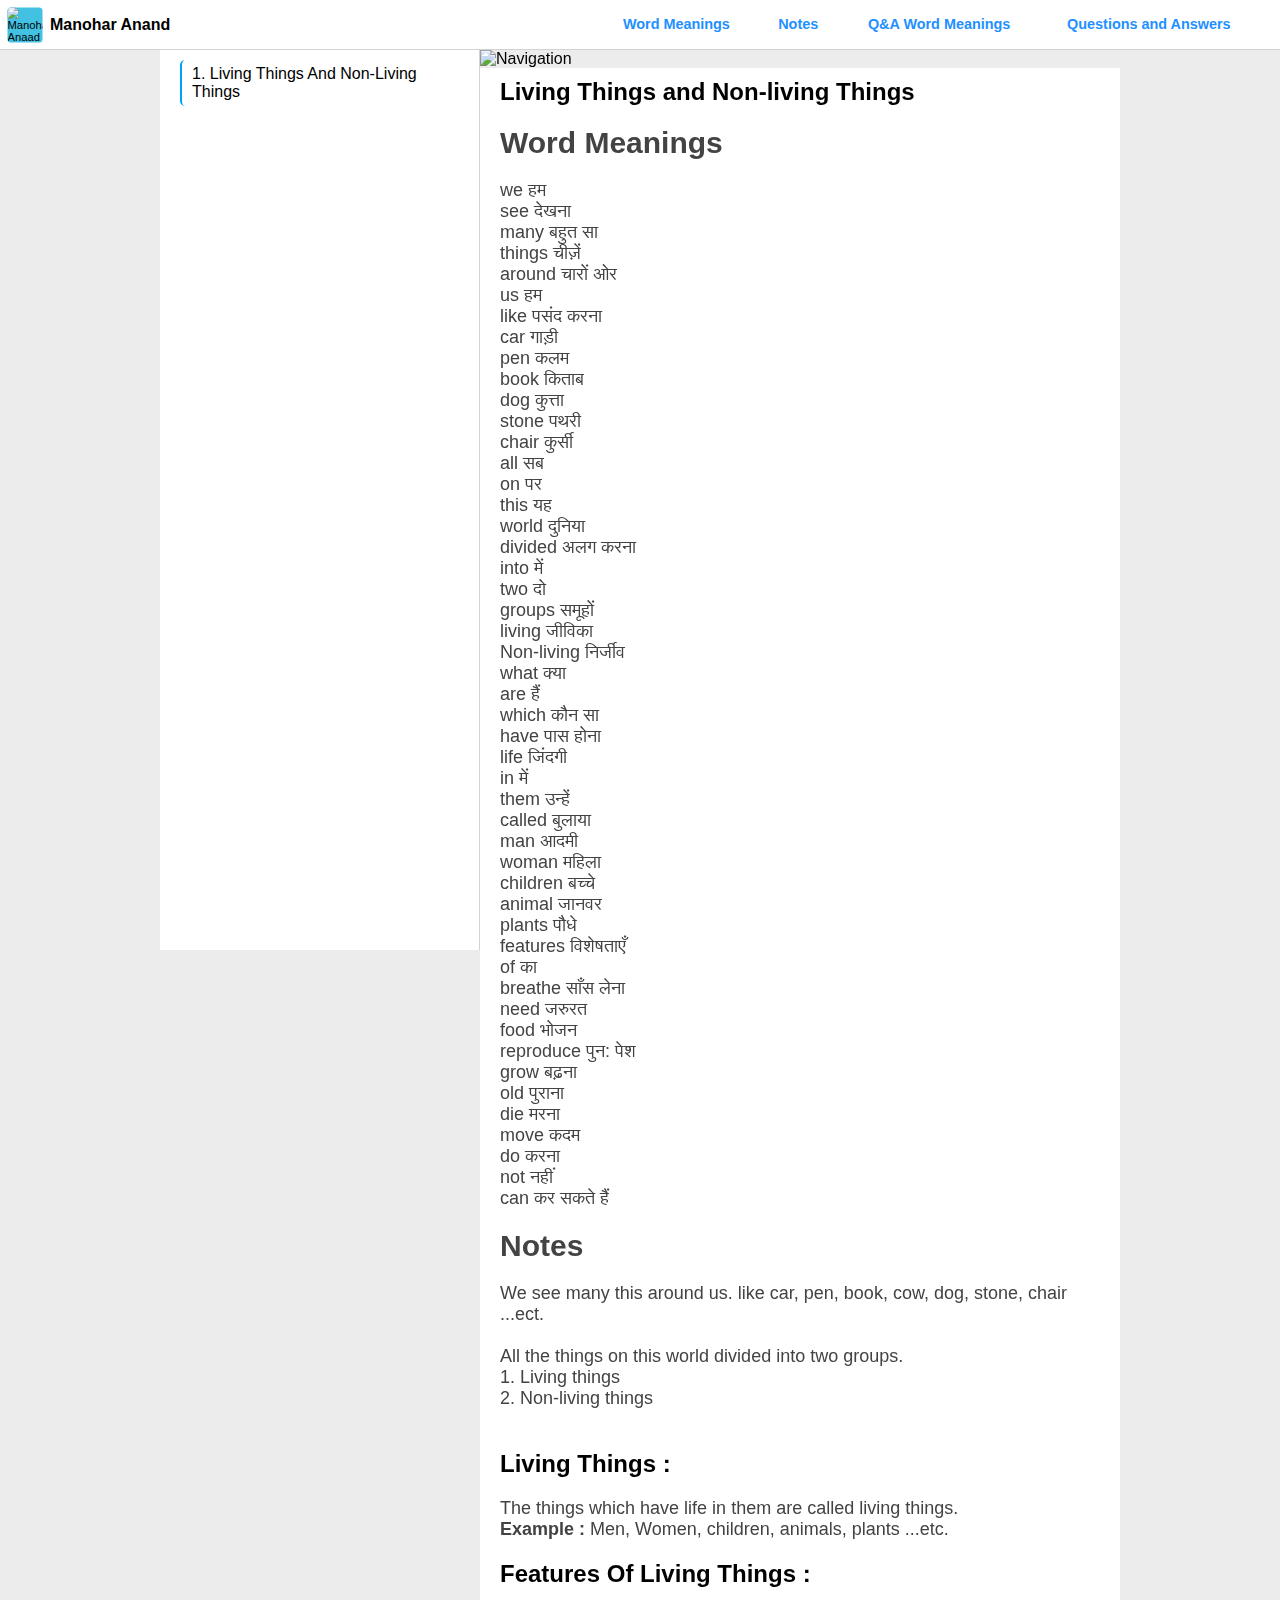
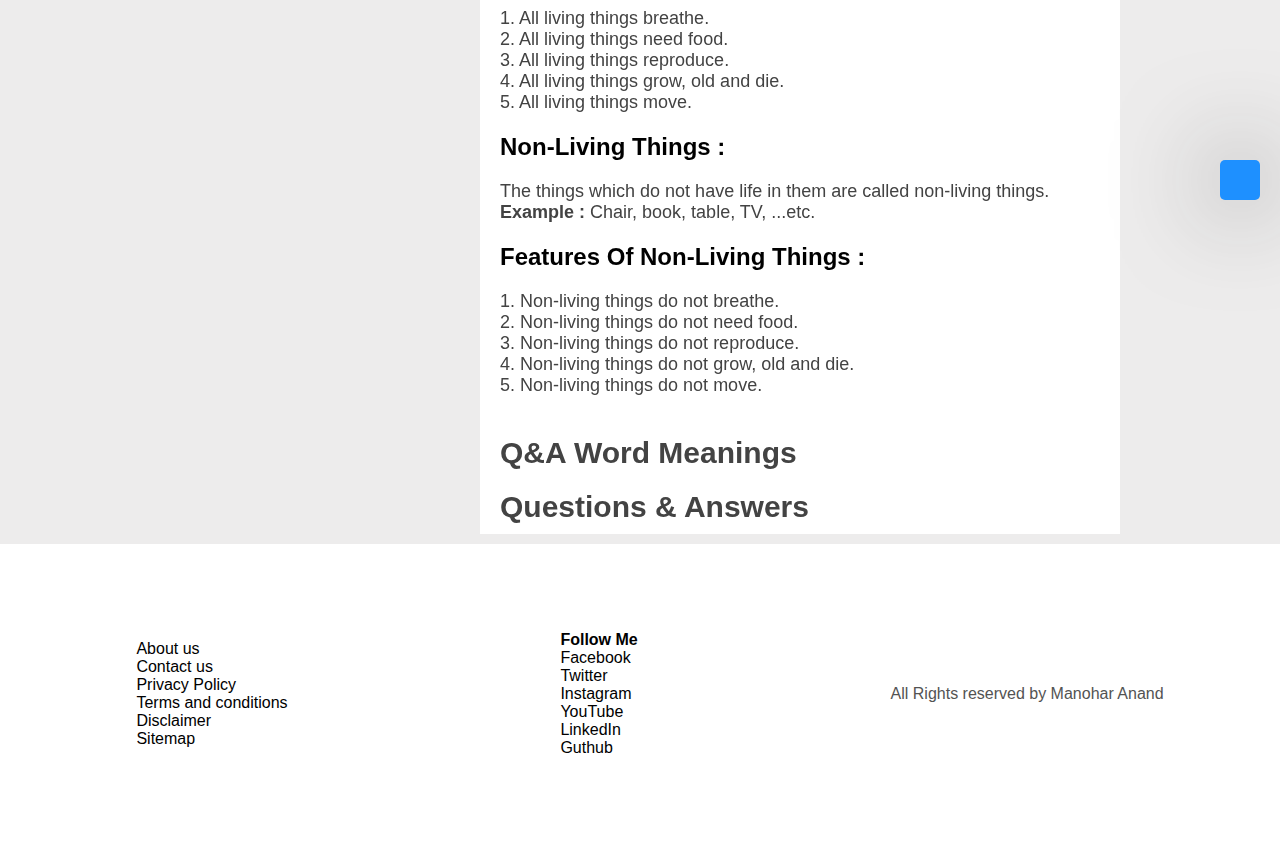
==== index.html @ f0c80740 "chagned" ====
<!DOCTYPE html>

<head>
	<meta http-equiv="content-type" content="text/html; charset=utf-8" />
	<meta name="viewport" content="width=device-width, initial-scale=1.0, maximum-scale=1.0, user-scalable=0">
	<title>Science Class 2 Chapter 1 : Living Things and Non-living Things</title>

	<meta name="description" content="Simple explanation about web development and some FAQ. let's go" />

	<script src="https://kit.fontawesome.com/9e0ab445c3.js" crossorigin="anonymous"></script>

	<link rel="stylesheet" href="style.css" type="text/css" />

	<!--code highlighter links-->
	<link rel="stylesheet"
		href="//cdn.jsdelivr.net/gh/highlightjs/cdn-release@10.3.1/build/styles/monokai-sublime.min.css">
	<script src="//cdn.jsdelivr.net/gh/highlightjs/cdn-release@10.3.1/build/highlight.min.js"></script>
	<script>
		hljs.initHighlightingOnLoad();
	</script>
	<!-- Global site tag (gtag.js) - Google Analytics -->
	<script async src="https://www.googletagmanager.com/gtag/js?id=G-SRT0FM6SCD"></script>
	<script>
		window.dataLayer = window.dataLayer || [];
		function gtag() {
			dataLayer.push(arguments);
		}
		gtag('js', new Date());

		gtag('config', 'G-SRT0FM6SCD');
	</script>
	<script async src="https://pagead2.googlesyndication.com/pagead/js/adsbygoogle.js?client=ca-pub-4365651039511906"
		crossorigin="anonymous"></script>
</head>

<body>
	<!--navigation bar top-->
	<nav>
		<a href="index.html" class="navLeft">
			<img src="https://yt3.ggpht.com/1Av9q7MSLCCbRU8hAi0lqhkJdUlQsryVd6b_KlIwroiqUYM2zR-LVbxrkYKjDzYWbnB8bd76kw=s176-c-k-c0x00ffffff-no-rj" alt="Manohar Anaad" />
            <b>Manohar Anand</b>
		</a>
		<div class="navRight">
			<a href="https://www.youtube.com/channel/UCQ3Un3z8P43iYTgpbzCN4uQ"><i class="fab fa-youtube"></i></a>
		</div>
	</nav>
    <!-- more navigation + nvaigation opener for mobile view -->
            <div id="navMore">
                <div id="navOpener" onclick="OpenNav()"><i class="fas fa-bars"></i></div>
                <div id="navSlider">
                    <a href="#WordMeaning">Word Meanings</a>
                    <a href="#Notes">Notes</a>
                    <a href="contact.html">Q&A Word Meanings</a>
                    <a href="faq.html">Questions and Answers</a>
                </div>
            </div>
			<!-- subtopics access -->
			<div id="subTopics">
				<ul id="topics">
				</ul>
			</div>
	<div id="container" onclick="CloseNav()">
        <!-- All topics index page -->
        <div id="index_page">
			<ul id="topics">
				<li><a href="index.html">1. Living Things and Non-living Things</a></li>
			</ul>
        </div>
		<div id="page1">
			<!--👇👇👇👇👇👇👇👇👇👇👇👇👇-->
			<!--post image -->
			<div class="post_Img_Con">
				<img src="https://science.olympiadsuccess.com/assets/images/science_square/science_topic_34.jpg" alt="Navigation" />
			</div>
			<!--Main Post-->
			<div class="postContainer">
				<h1 id="postTitle">Living Things and Non-living Things</h1>

				<p id="WordMeaning" style="font-size: 30px;">
					<b>Word Meanings</b>
				</p>
				<p>
					we	हम <br>
					see	देखना <br>
					many	बहुत सा <br>
					things	चीज़ें <br>
					around	चारों ओर <br>
					us	हम <br>
					like	पसंद करना <br>
					car	गाड़ी <br>
					pen	कलम <br>
					book	किताब <br>
					dog	कुत्ता <br>
					stone	पथरी <br>
					chair	कुर्सी <br>
					all	सब <br>
					on	पर <br>
					this	यह <br>
					world	दुनिया <br>
					divided	अलग करना <br>
					into	में <br>
					two	दो <br>
					groups	समूहों <br>
					living	जीविका <br>
					Non-living	निर्जीव <br>
					what	क्या <br>
					are	हैं <br>
					which	कौन सा <br>
					have	पास होना <br>
					life	जिंदगी <br>
					in	में <br>
					them	उन्हें <br>
					called	बुलाया <br>
					man	आदमी <br>
					woman	महिला <br>
					children	बच्चे <br>
					animal	जानवर <br>
					plants	पौधे <br>
					features	विशेषताएँ <br>
					of	का <br>
					breathe	साँस लेना <br>
					need	जरुरत <br>
					food	भोजन <br>
					reproduce	पुन: पेश <br>
					grow	बढ़ना <br>
					old	पुराना <br>
					die	मरना <br>
					move	कदम <br>
					do	करना <br>
					not	नहीं <br>
					can	कर सकते हैं <br>
				</p>
				<p id="Notes" style="font-size: 30px;">
					<b>Notes</b>
				</p>
				<p>
					We see many this around us. like car, pen, book, cow, dog, stone, chair ...ect. <br><br>
					All the things on this world divided into two groups. <br>
					1. Living things <br>
					2. Non-living things <br><br>
					<h2>Living Things :</h2> <p>The things which have life in them are called living things. <br>
					<b>Example : </b>Men, Women, children, animals, plants ...etc.</p>
					<h2>Features of Living Things :</h2>
					<p>
					1. All living things breathe. <br>
					2. All living things need food. <br>
					3. All living things reproduce. <br>
					4. All living things grow, old and die. <br>
					5. All living things move.
					</p>
					<h2>Non-Living Things :</h2><p>The things which do not have life in them are called non-living things. <br>
					<b>Example : </b>Chair, book, table, TV, ...etc.</p>
					<h2>Features of Non-Living Things :</h2><p>
					1. Non-living things do not breathe. <br>
					2. Non-living things do not need food. <br>
					3. Non-living things do not reproduce. <br>	
					4. Non-living things do not grow, old and die. <br>
					5. Non-living things do not move.
</p>
				</p>
				<p id="Q&A_Word_Meaning" style="font-size: 30px;">
					<b>Q&A Word Meanings</b>
				</p>
				<p id="Questions_Ans" style="font-size: 30px;">
					<b>Questions & Answers</b>
				</p>

			</div>
			<!--👆👆👆👆👆👆👆👆👆👆👆-->
		</div>
	</div>
	<!--oepn subtopic page-->
	<div id="SubTopicOpener" onclick="sub_Topic_Opener()">
		<i class="fas fa-list"></i>
	</div>
		<!--top scrolling-->
	<div id="gotoTop" onclick="GoTop()">
		<i class="fas fa-chevron-up"></i>
	</div>
	<!--footer-->
	<footer>
		<ul>
			<li><a href="AboutUs.html">About us</a></li>
			<li><a href="ContactUs.html">Contact us</a></li>
			<li><a href="privacyPrivacy.html">Privacy Policy</a></li>
			<li><a href="TermsAndConditions.html">Terms and conditions</a></li>
			<li><a href="Disclaimer.html">Disclaimer</a></li>
			<li><a href="Sitemap.xml">Sitemap</a></li>
		</ul>
		<ul>
			<b>Follow Me</b>
			<li><a href="https://www.facebook.com/manohar.anamd"><i class="fab fa-facebook"></i> Facebook</a></li>
			<li><a href="#"><i class="fab fa-twitter"></i> Twitter</a></li>
			<li><a href="#"><i class="fab fa-instagram"></i> Instagram</a></li>
			<li><a href="https://youtube.com/channel/UC7MDn7ukjwk8ZScoBpkR-Dg"><i class="fab fa-youtube"></i>
					YouTube</a></li>
			<li><a href="https://www.linkedin.com/in/manohar-anand-4177701b6"><i class="fab fa-linkedin"></i>
					LinkedIn</a></li>
			<li><a href="https://github.com/charmingprogrammer"><i class="fab fa-github"></i> Guthub</a></li>
		</ul>
		<p>
			All Rights reserved by Manohar Anand
		</p>

	</footer>

	<script type="text/javascript" charset="utf-8">

		//script for quick access

		const container = document.querySelector('.postContainer');

		const h2 = container.getElementsByTagName('h2');

		console.log(h2);

		for (var i = 0; i < h2.length; i++) {
			h2[i].id = h2[i].innerHTML
			document.getElementById('topics').insertAdjacentHTML('afterbegin', `<li><a href="#${h2[i].innerHTML}">${h2[i].innerHTML}</a></li>`)
			console.log(h2[i].id = h2[i].innerHTML);

		}

		const gotoTop = document.getElementById('gotoTop');
		const SubTopicOpener = document.getElementById('SubTopicOpener');

		function GoTop() {
			window.scrollTo(0, 0);
		}

		//hide and show qr code btn using onscroll event
		var prevScrollpos = window.pageYOffset; window.onscroll = function () {
			var currentScrollPos = window.pageYOffset; if (prevScrollpos < currentScrollPos) {
				document.getElementById("gotoTop").style.bottom = "-100%";
				SubTopicOpener.style.right = "-100%";
			} else {
				document.getElementById("gotoTop").style.bottom = "10px";
				SubTopicOpener.style.right = "20px";
			} prevScrollpos = currentScrollPos;
		}




	</script>
    <script src="script.js"></script>
</body>
---- style.css ----
* {
  padding: 0;
  margin: 0;
  box-sizing: border-box;
  font-family: -apple-system, BlinkMacSystemFont, "Segoe UI", Roboto, Oxygen,
    Ubuntu, Cantarell, "Open Sans", "Helvetica Neue", sans-serif;
  scroll-behavior: smooth;
}

body {
  background: #edecec;
}

#topics {
  display: flex;
  justify-content: flex-start;
  align-items: flex-start;
  flex-wrap: wrap;
  flex-direction: column-reverse;
}
#topics li {
  list-style-type: none;
  padding: 10px 20px;
  display: flex;
}
#topics li a {
  text-transform: capitalize;
  background: none;
  color: black;
  border-left: 2px solid #00a0ff;
  border-radius: 5px;
  padding: 5px 10px;
}
#topics li a:hover {
  background: #00a0ff78;
  cursor: pointer;
}
a {
  text-decoration: none;
  color: black;
  cursor: default;
}
nav {
  height: 50px;
  width: 100%;
  background: white;
  display: flex;
  justify-content: space-between;
  align-items: center;
  z-index: 12;
  position: sticky;
  top: 0;
  border-bottom: 1px solid lightgray;
}
.navLeft {
  height: 100%;
  width: 50%;
  display: flex;
  justify-content: flex-start;
  align-items: center;
}
.navLeft img {
  height: 50px;
  width: 50px;
  background: #42c1e3;
  transform: scale(0.7);
  border-radius: 5px;
}
.navRight {
  height: 100%;
  width: 50%;
  display: flex;
  justify-content: flex-end;
  align-items: center;
}

.navRight a {
  padding: 10px 20px;
  transform: scale(0.5);
  background: #ff0404;
  border: none;
  color: white;
  border-radius: 15px;
  font-weight: 500;
  transition: 0.1s ease;
}
.navRight a i {
  font-size: 40px;
}
.navRight button:hover {
  transform: scale(0.85);
  cursor: pointer;
}

.post_Img_Con {
  height: 100%;
  width: 100%;
  border-radius: 10px;
}
.post_Img_Con img {
  height: 100%;
  width: 100%;
}
.postContainer {
  height: 100%;
  width: 100%;
  background: white;
}
.postContainer h1 {
  padding: 10px 20px;
  font-size: 24px;
}
.postContainer h2 {
  padding: 10px 20px;
  color: black;
  text-transform: capitalize;

  background: white;
}
.postContainer p {
  padding: 10px 20px;
  color: #434343;
  font-size: 18px;
}
.postContainer a {
  font-size: 18px;
  color: white;
  background: #42c1e3;
  border-radius: 3px;
  padding: 5px;
}
.postContainer a:hover {
  background: #f4f4f4;
  color: #42c1e3;
}
.postContainer img {
  height: 100%;
  width: 100%;
  border-radius: 10px;
}
#gotoTop {
  height: 40px;
  width: 40px;
  border-radius: 5px;
  background: dodgerblue;
  position: fixed;
  bottom: 20px;
  right: 20px;
  box-shadow: 0 0 100px 1px #5c5c5c;
  display: flex;
  justify-content: center;
  align-items: center;
  transition: .5s ease-out;
  bottom: -100%;
  color: white;
  font-weight: bold;
}
#gotoTop:active {
  transform: scale(0.95);
}
#gotoTop:hover {
  transform: scale(0.95);
  cursor: pointer;
  background: #1e8fffd5;
}
footer {
  height: 300px;
  width: 100%;
  background: white;
  margin-top: 10px;
  display: flex;
  justify-content: space-around;
  align-items: center;
  flex-wrap: wrap;
}
footer ul {
  padding: 10px 20px;
}
footer ul li {
  list-style-type: none;
  transition: 0.2s ease-out;
}
footer ul li:hover {
  background: #e3e3e3;
  transform: scale(0.98);
  border-left: 2px solid #60ddf5;
}
footer p {
  text-align: center;
  color: #535353;
}
/* index page style */
#index_page {
  height: 100vh;
  width: 80%;
  background: white;
  position: fixed;
  top: 50px;
  left: -100%;
  transition: 0.2s ease-in-out;
  border-right: 1px solid lightgray;
}
#navMore {
  height: 50px;
  width: 100%;
  background: white;
  position: sticky;
  top: 0;
  z-index: 123;
  border-bottom: 1px solid lightgray;
  display: flex;
  justify-content: space-between;
  align-items: center;
}
#navOpener {
  padding: 10px 20px;
  background-color: white;
  transform: scale(0.9);
  font-weight: bold;
  color: dodgerblue;
  border-radius: 5px;
  cursor: pointer;
}
#navSlider {
  background-color: white;
  padding: 10px 20px;
  width: 90%;
  height: 100%;
  display: flex;
  justify-content: flex-start;
  align-items: center;
  overflow-x: scroll;
  overflow-y: hidden;
}
#navSlider::-webkit-scrollbar {
  display: none;
}

#navSlider a {
  padding: 10px 20px;
  transform: scale(0.9);
  font-weight: bold;
  color: dodgerblue;
  border-radius: 5px;
  cursor: pointer;
  white-space: nowrap;
  transition: 0.2s ease;
}
#subTopics{
  height: 100vh;
  width:auto;
  position: fixed;
  top: 0;
  right: -100%;
  background-color: #ffffff;
  z-index: 1234;
  box-shadow: 0 0 1px 1px black;
  z-index: 123456789;
  transition: .2s ease-in-out;
}
#SubTopicOpener{
  height: 40px;
  width: 40px;
  border-radius: 5px;
  background: dodgerblue;
  position: fixed;
  bottom: 60px;
  right: 20px;
  box-shadow: 0 0 100px 1px #5c5c5c;
  display: flex;
  justify-content: center;
  align-items: center;
  transition: .5s ease-out;
  right: -100%;
  color: white;
  font-weight: bold;
}
#SubTopicOpener:active {
  transform: scale(0.95);
}
#SubTopicOpener:hover {
  transform: scale(0.95);
  cursor: pointer;
  background: #1e8fffd5;
}
@media only screen and (min-width: 700px) {
  #container {
    display: flex;
    justify-content: center;
    align-items: flex-start;
    flex-wrap: wrap;
  }
  #page1 {
    width: 50%;
    position: relative;
  }
  .post_Img_Con {
    width: 100%;
  }
  .postContainer {
    height: 100%;
    width: 100%;
  }
  #index_page {
    height: 100vh;
    width: 25%;
    background: white;
    position: sticky;
    top: 50px;
    border-right: 1px solid lightgray;
  }
  #navOpener {
    display: none;
  }
  #navMore {
    position: fixed;
    right: 0;
    top: 0;
    background-color: transparent;
    justify-content: flex-end;
  }
  #navSlider {
    right: 0;
    flex-direction: right;
    width: auto;
  }
  #navSlider a:hover {
    background-color: #1e8fff64;
    transform: scale(0.8);
    color: black;
  }
}
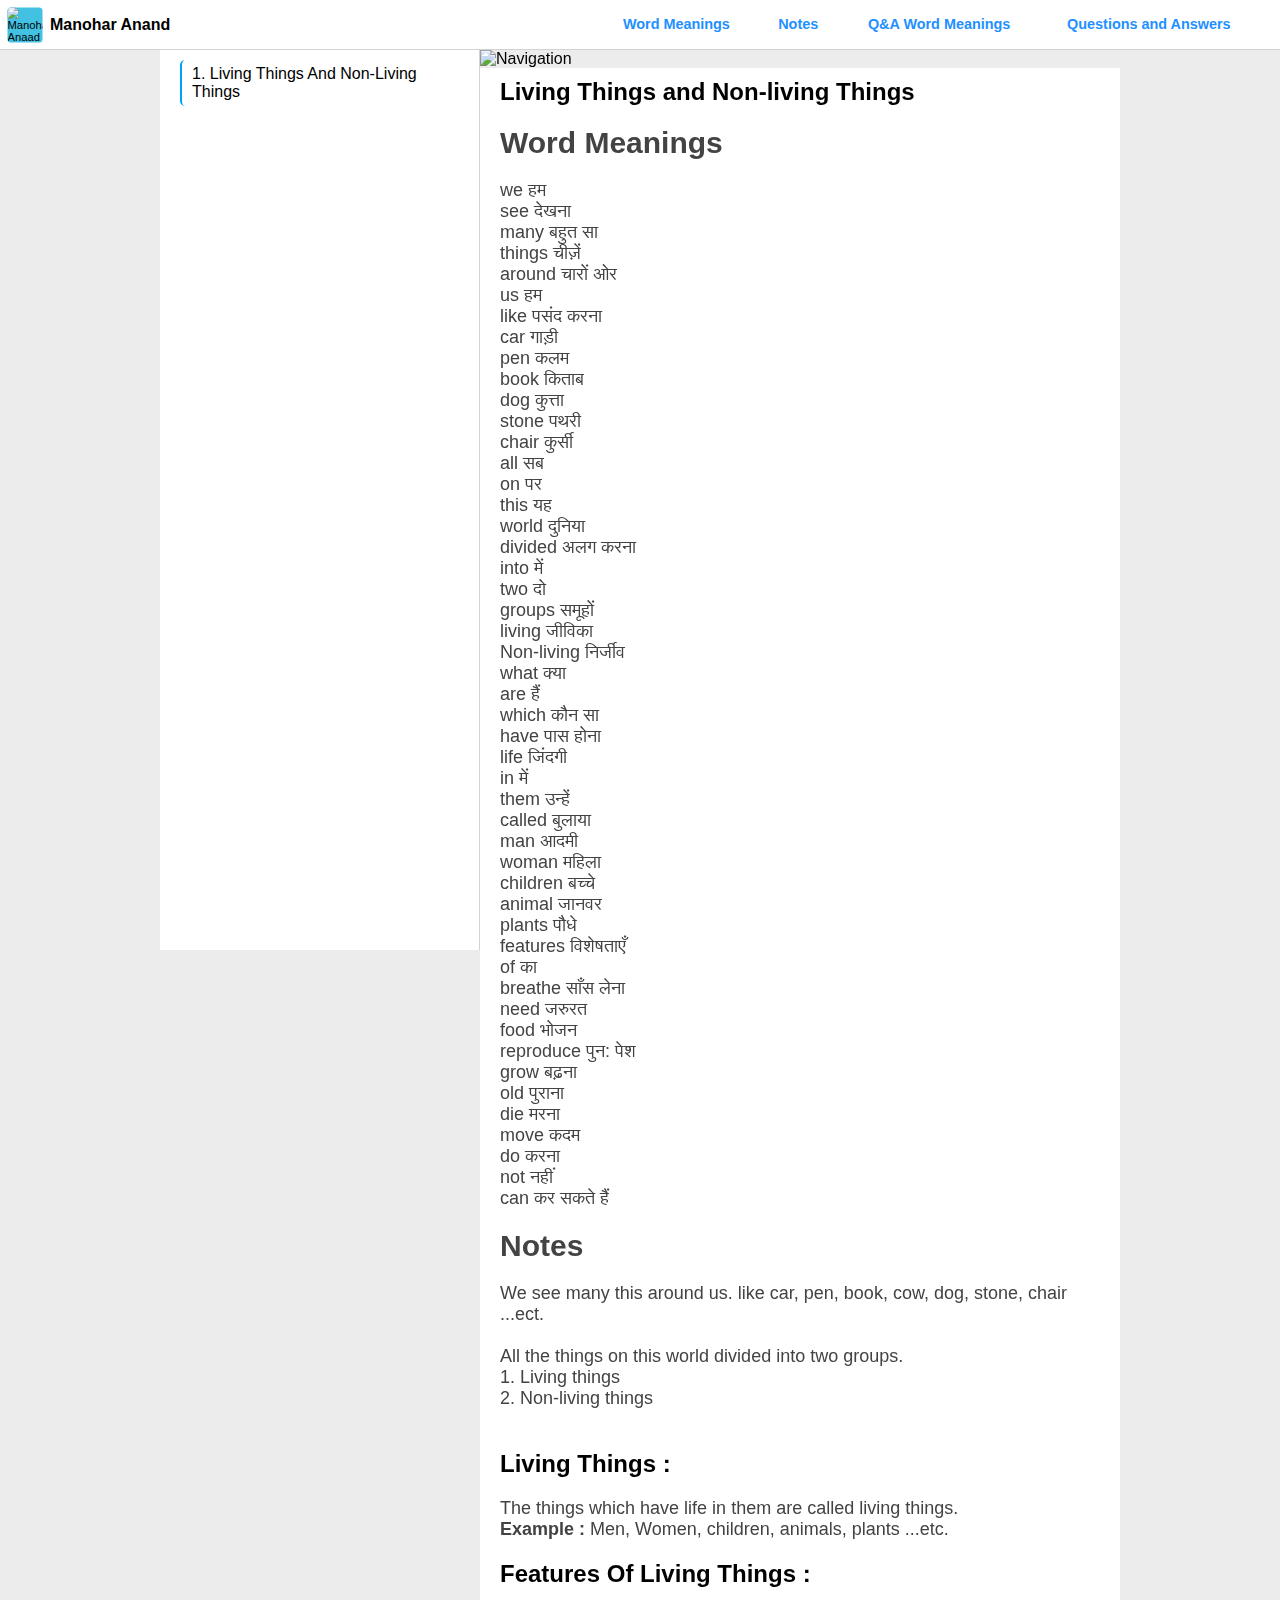
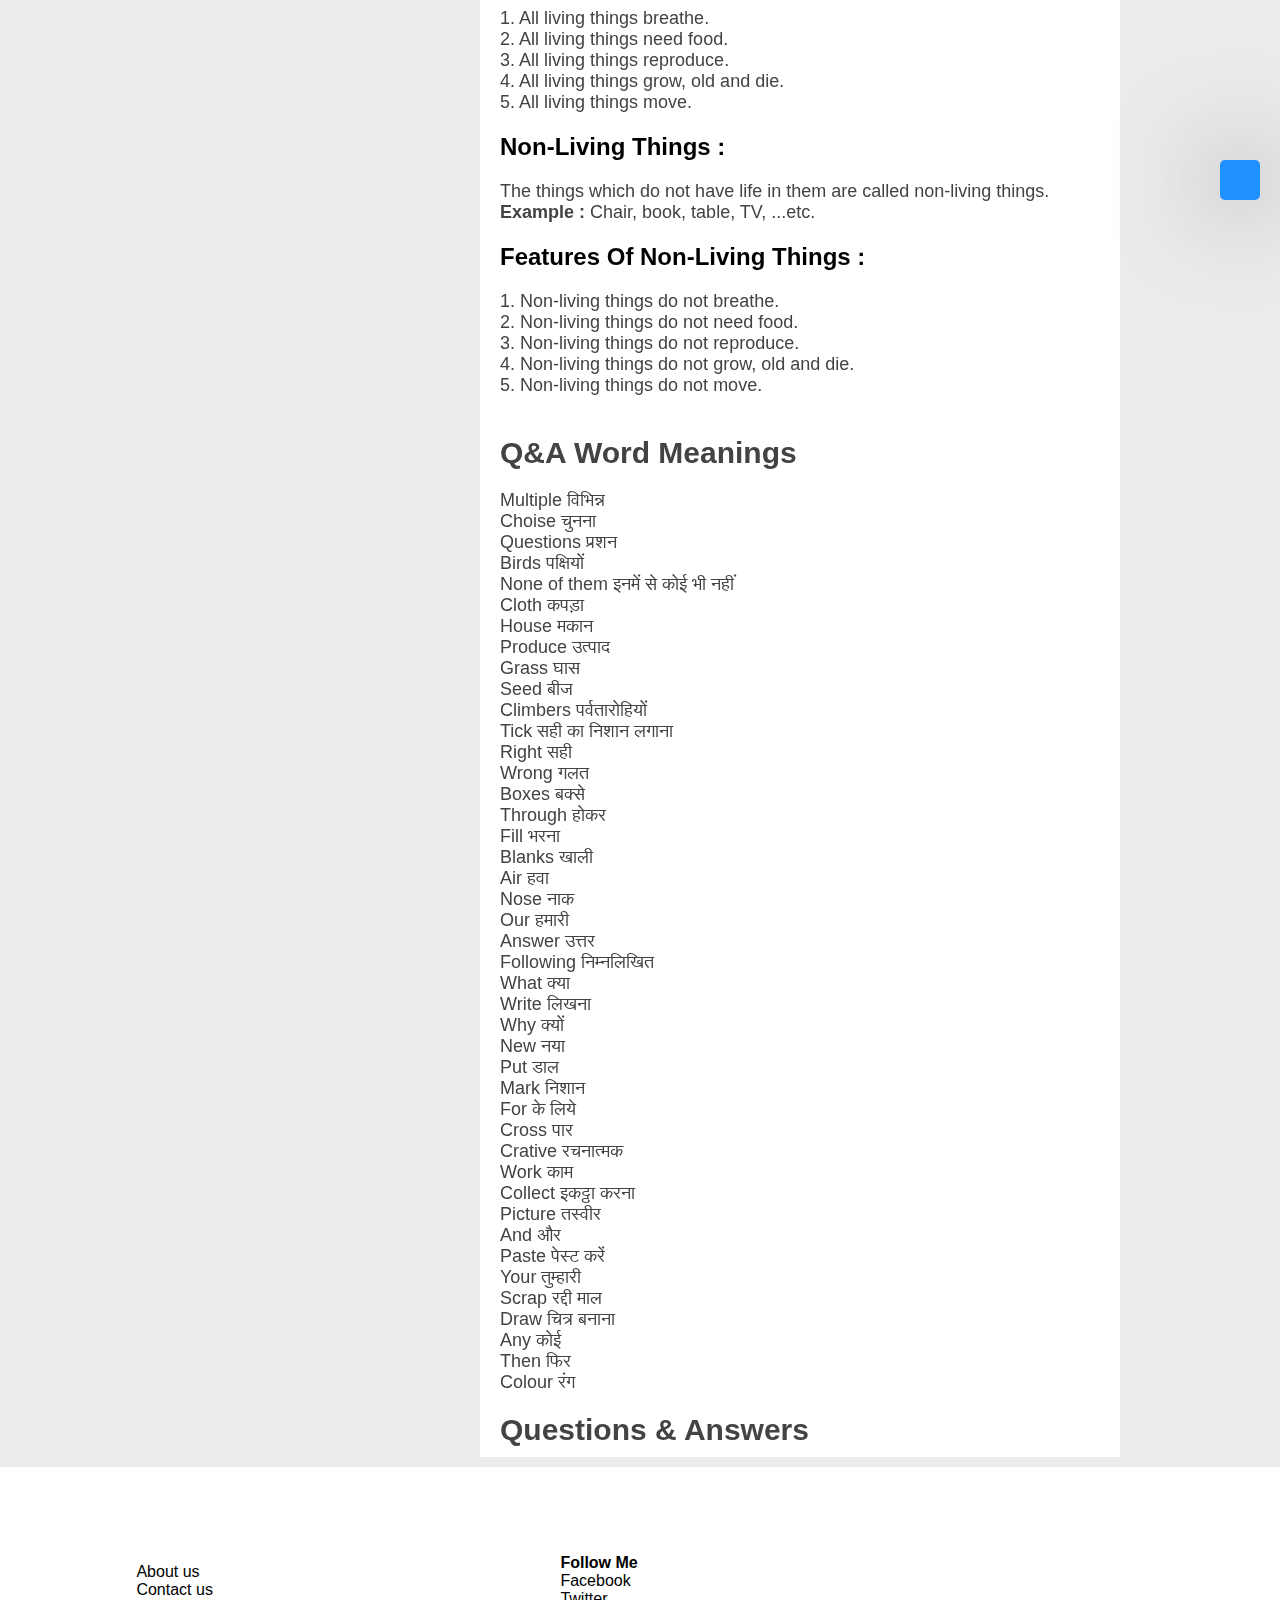
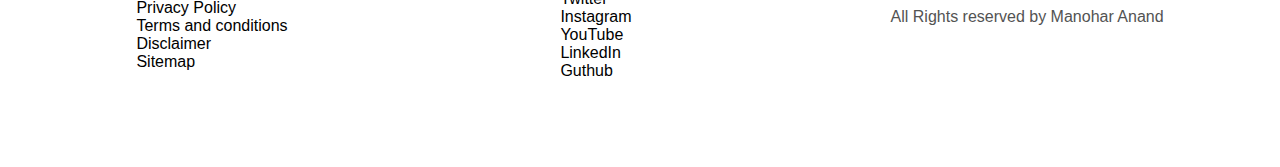
==== commit 2c1ccbc8: "new data added" ====
--- a/index.html
+++ b/index.html
@@ -51,8 +51,8 @@
                 <div id="navSlider">
                     <a href="#WordMeaning">Word Meanings</a>
                     <a href="#Notes">Notes</a>
-                    <a href="contact.html">Q&A Word Meanings</a>
-                    <a href="faq.html">Questions and Answers</a>
+                    <a href="#Q&A_Word_Meaning">Q&A Word Meanings</a>
+                    <a href="#Questions_Ans">Questions and Answers</a>
                 </div>
             </div>
 			<!-- subtopics access -->
@@ -130,6 +130,7 @@
 					do	करना <br>
 					not	नहीं <br>
 					can	कर सकते हैं <br>
+
 				</p>
 				<p id="Notes" style="font-size: 30px;">
 					<b>Notes</b>
@@ -161,6 +162,51 @@
 				</p>
 				<p id="Q&A_Word_Meaning" style="font-size: 30px;">
 					<b>Q&A Word Meanings</b>
+				</p>
+				<p>
+					Multiple	विभिन्न	<br>
+Choise 	चुनना	<br>
+Questions	प्रशन	<br>
+Birds	पक्षियों	<br>
+None of them	इनमें से कोई भी नहीं	<br>
+Cloth	कपड़ा	<br>
+House	मकान	<br>
+Produce	उत्पाद	<br>
+Grass	घास	<br>
+Seed	बीज	<br>
+Climbers	पर्वतारोहियों	<br>
+Tick	सही का निशान लगाना	<br>
+Right	सही	<br>
+Wrong	गलत	<br>
+Boxes	बक्से	<br>
+Through	होकर	<br>
+Fill	भरना	<br>
+Blanks	खाली	<br>
+Air	हवा	<br>
+Nose	नाक	<br>
+Our	हमारी	<br>
+Answer	उत्तर	<br>
+Following	निम्नलिखित	<br>
+What	क्या	<br>
+Write	लिखना	<br>
+Why	क्यों	<br>
+New	नया	<br>
+Put	डाल	<br>
+Mark	निशान	<br>
+For	के लिये	<br>
+Cross	पार	<br>
+Crative	रचनात्मक	<br>
+Work	काम	<br>
+Collect	इकट्ठा करना	<br>
+Picture	तस्वीर	<br>
+And	और	<br>
+Paste	पेस्ट करें	<br>
+Your	तुम्हारी	<br>
+Scrap	रद्दी माल	<br>
+Draw	चित्र बनाना	<br>
+Any	कोई	<br>
+Then	फिर	<br>
+Colour	रंग	<br>
 				</p>
 				<p id="Questions_Ans" style="font-size: 30px;">
 					<b>Questions & Answers</b>
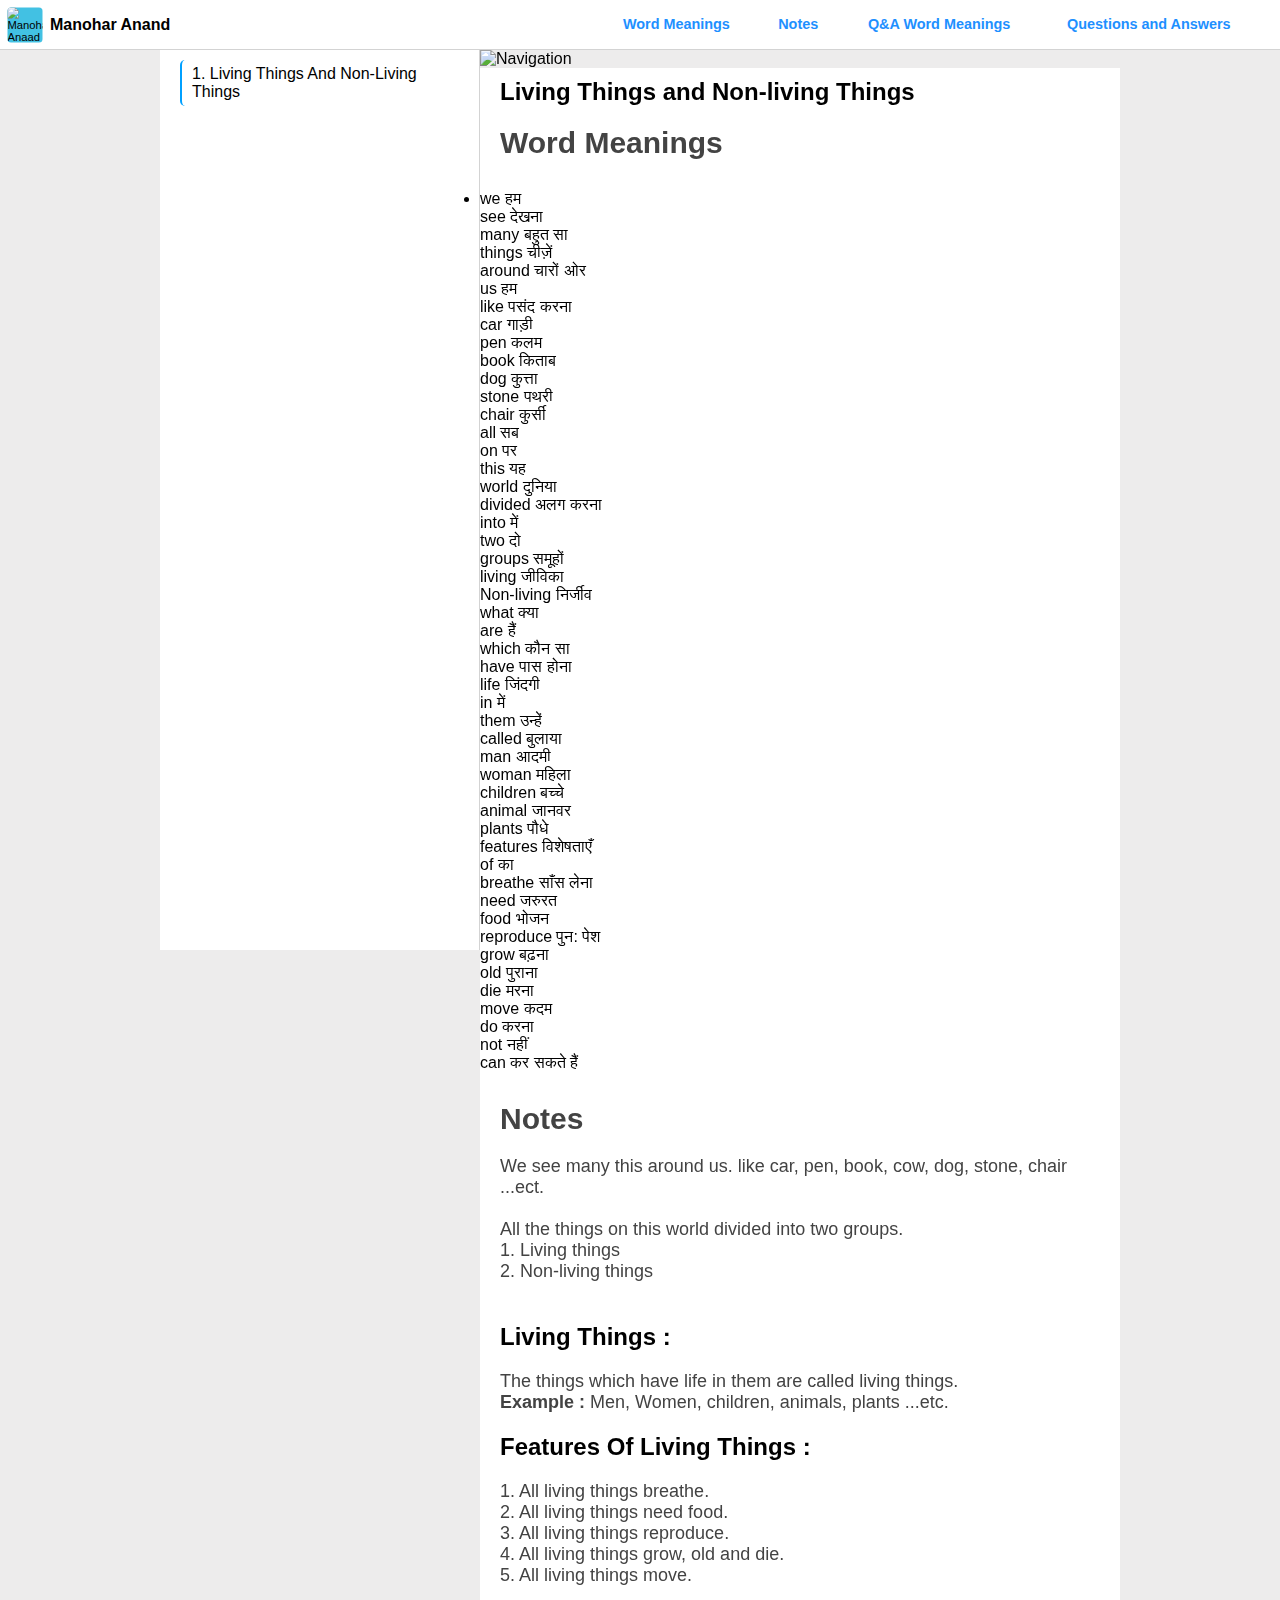
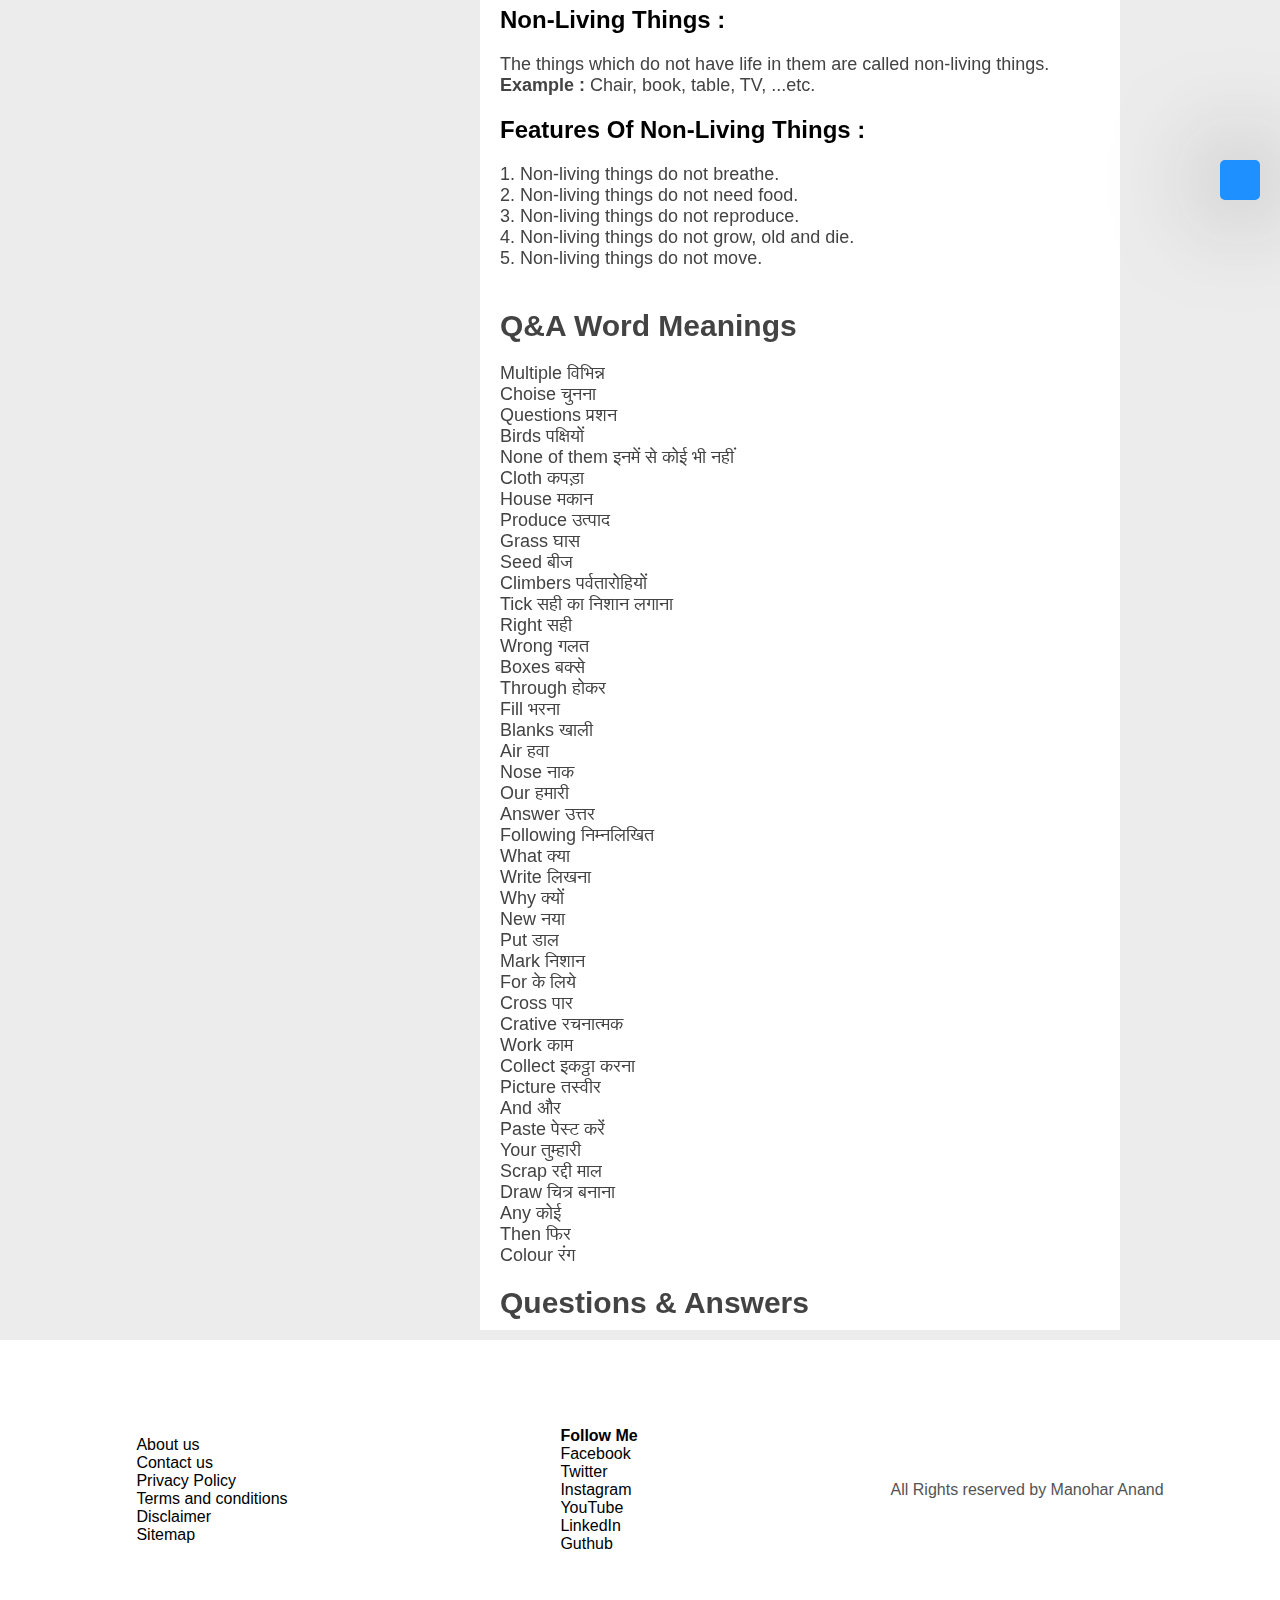
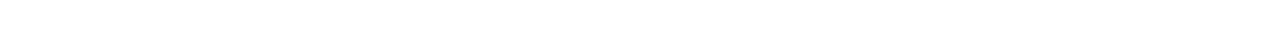
==== commit 6c3e8945: "update index.html" ====
--- a/index.html
+++ b/index.html
@@ -81,6 +81,8 @@
 					<b>Word Meanings</b>
 				</p>
 				<p>
+				  <ul>
+				  <li>
 					we	हम <br>
 					see	देखना <br>
 					many	बहुत सा <br>
@@ -130,7 +132,8 @@
 					do	करना <br>
 					not	नहीं <br>
 					can	कर सकते हैं <br>
-
+</li>
+</ul>
 				</p>
 				<p id="Notes" style="font-size: 30px;">
 					<b>Notes</b>
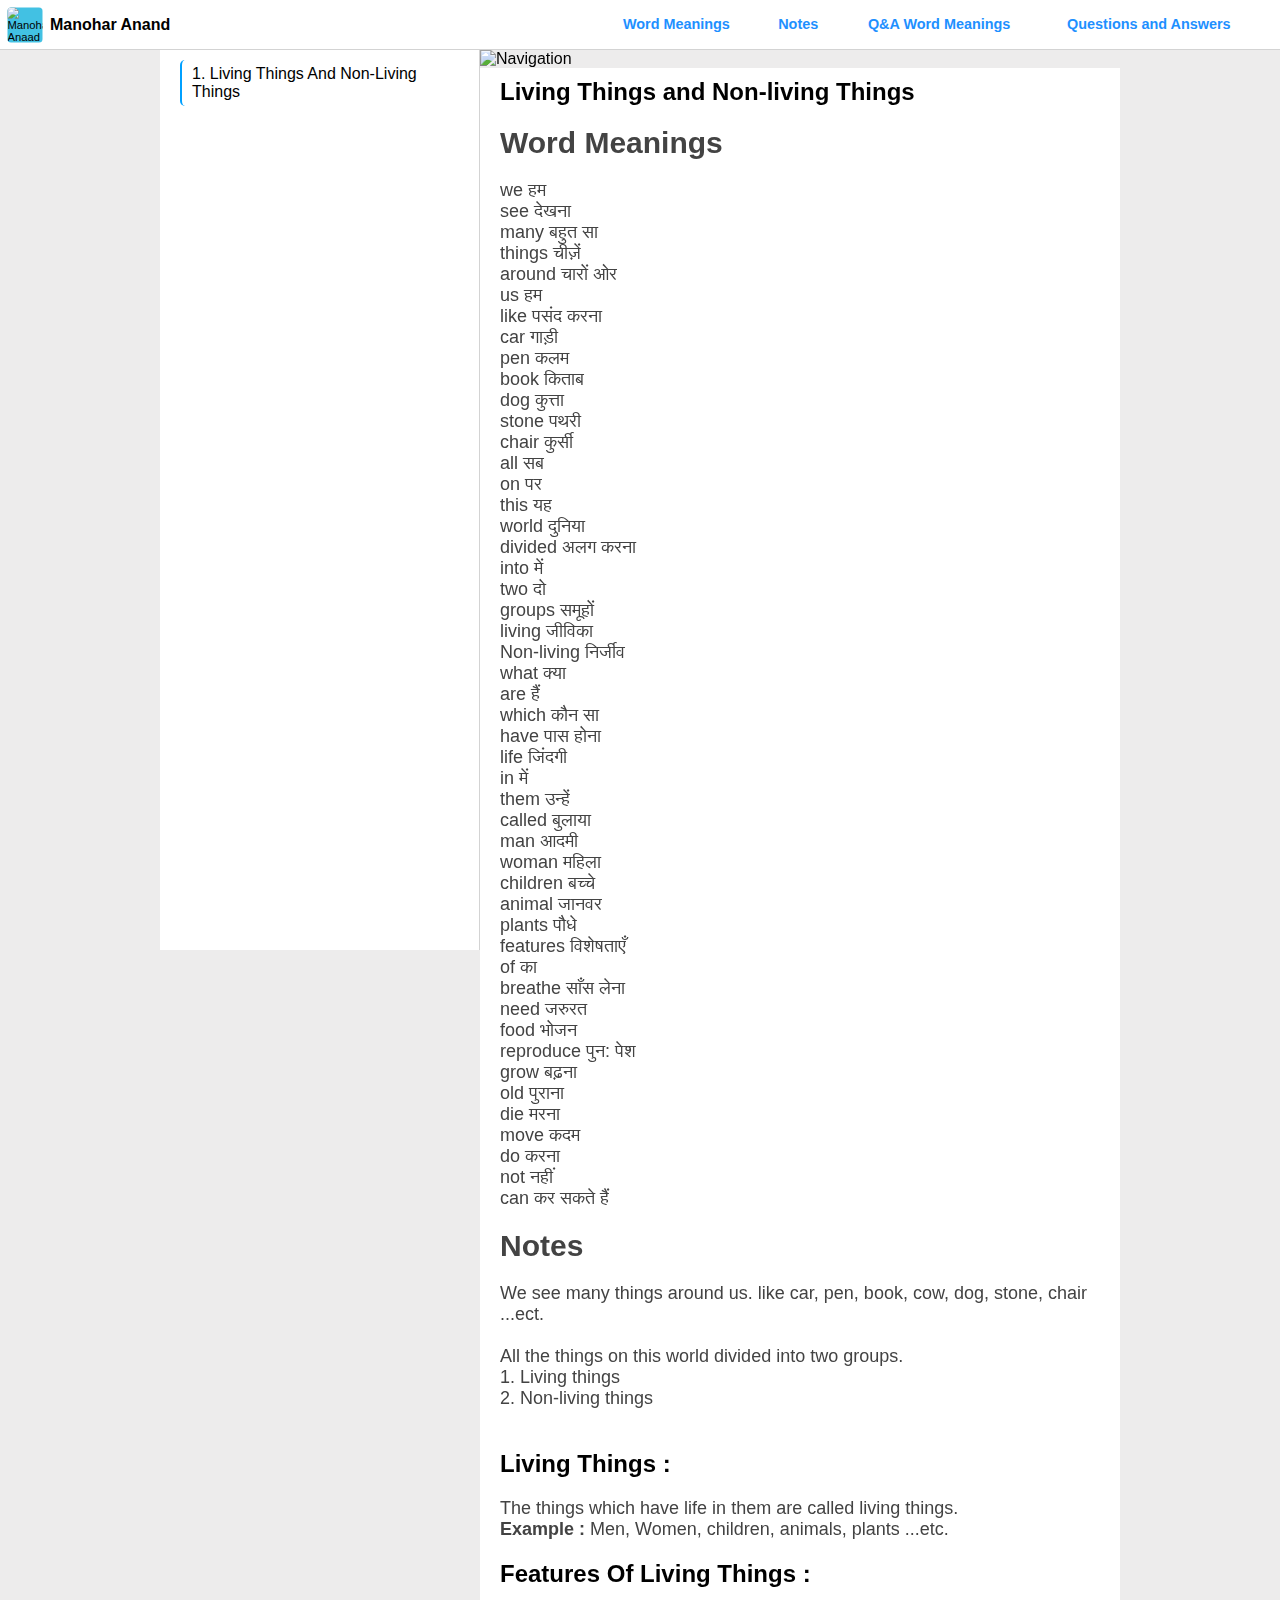
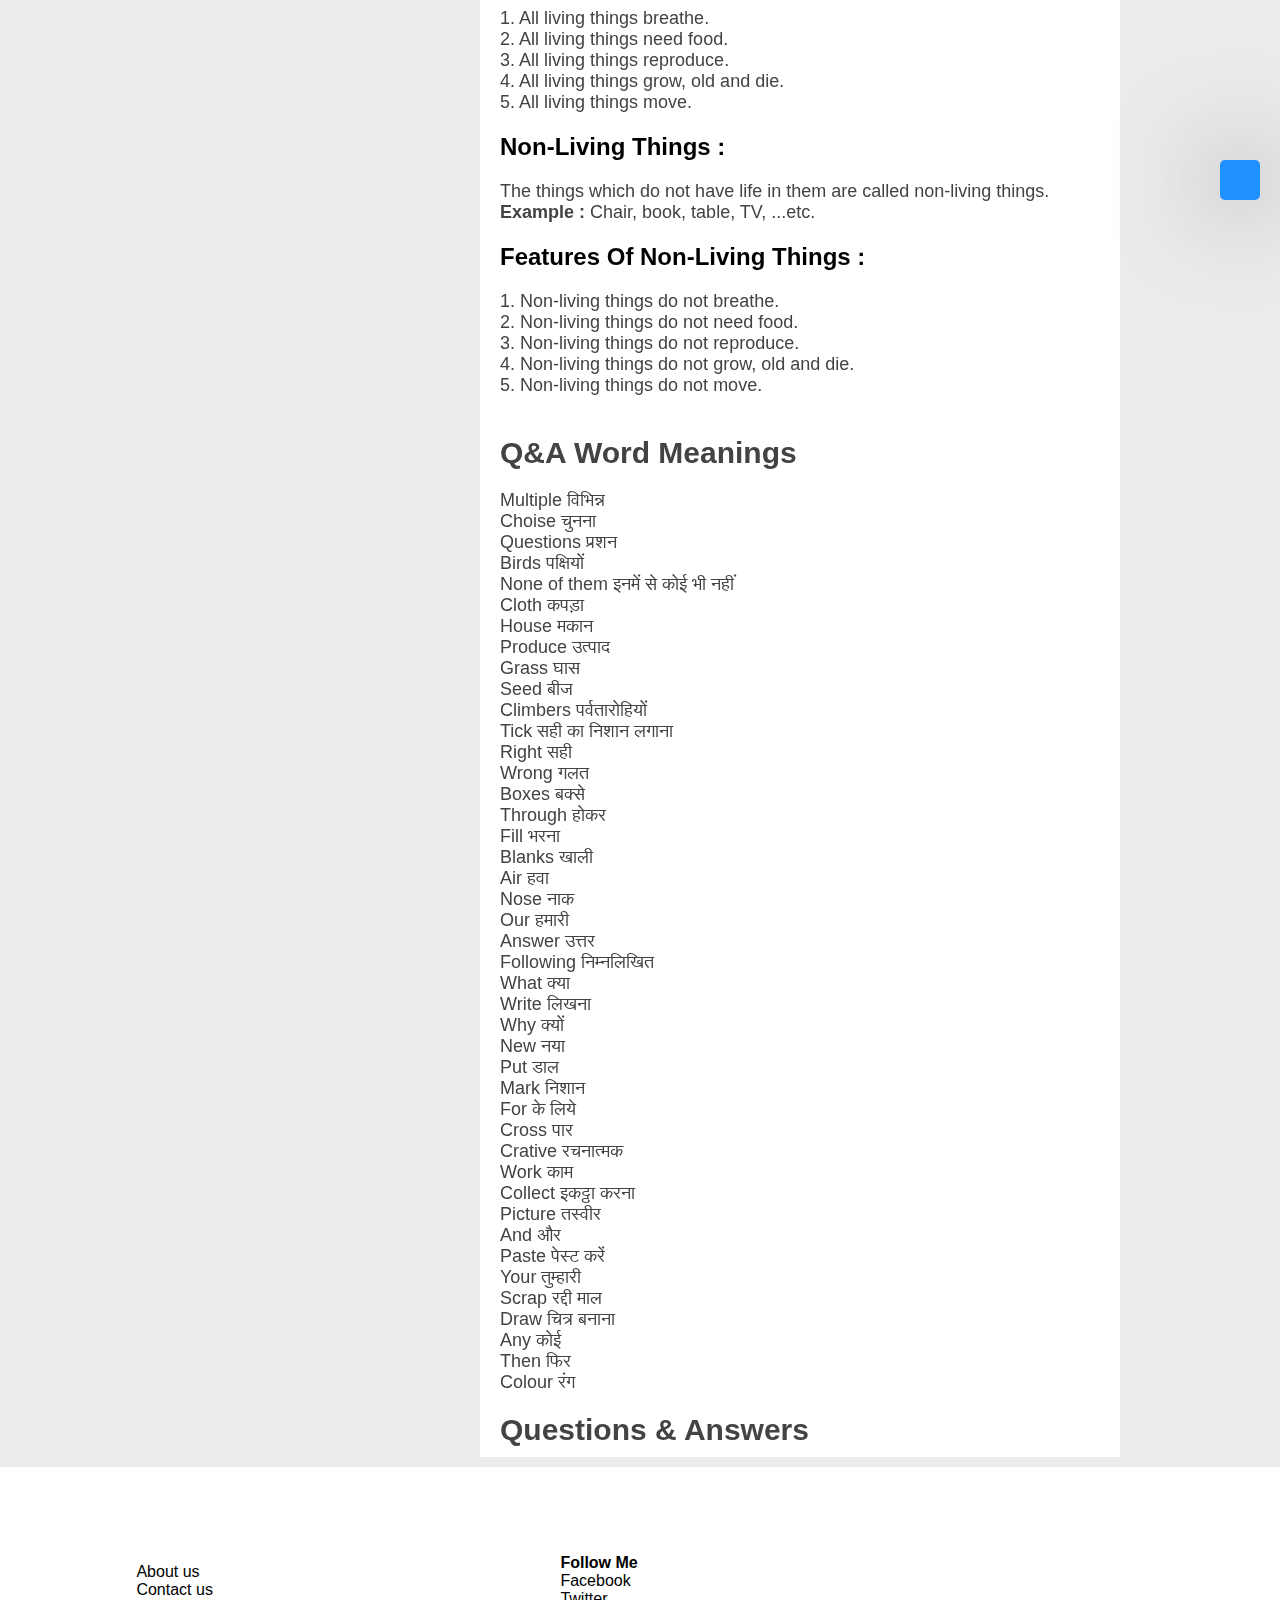
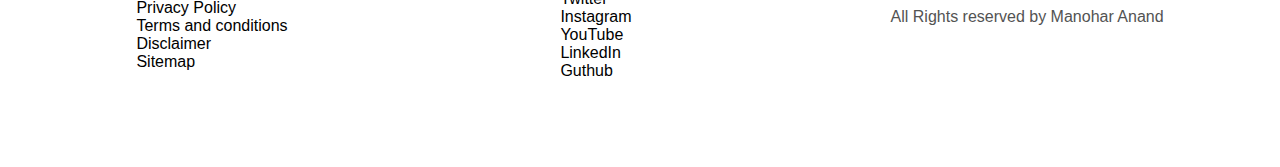
==== commit b1a9f653: "changed" ====
--- a/index.html
+++ b/index.html
@@ -81,8 +81,7 @@
 					<b>Word Meanings</b>
 				</p>
 				<p>
-				  <ul>
-				  <li>
+
 					we	हम <br>
 					see	देखना <br>
 					many	बहुत सा <br>
@@ -132,14 +131,12 @@
 					do	करना <br>
 					not	नहीं <br>
 					can	कर सकते हैं <br>
-</li>
-</ul>
 				</p>
 				<p id="Notes" style="font-size: 30px;">
 					<b>Notes</b>
 				</p>
 				<p>
-					We see many this around us. like car, pen, book, cow, dog, stone, chair ...ect. <br><br>
+					We see many things around us. like car, pen, book, cow, dog, stone, chair ...ect. <br><br>
 					All the things on this world divided into two groups. <br>
 					1. Living things <br>
 					2. Non-living things <br><br>
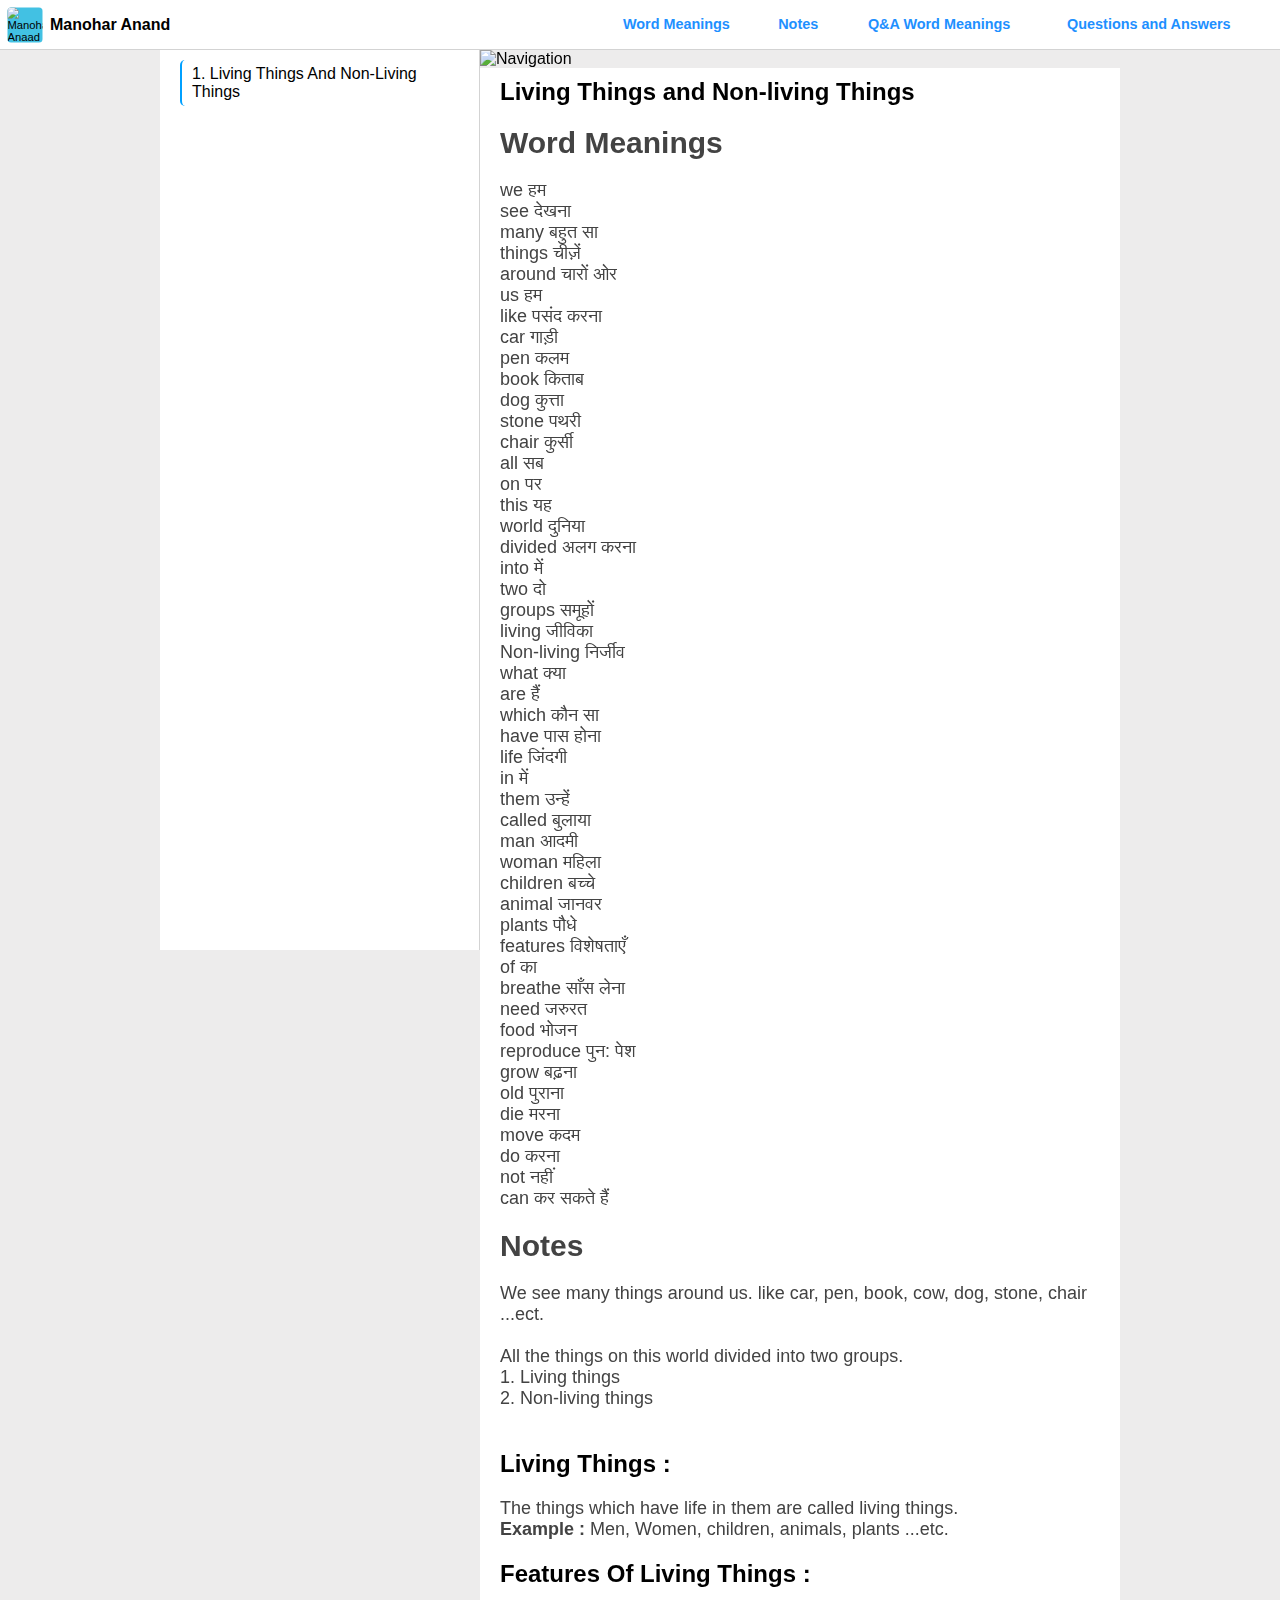
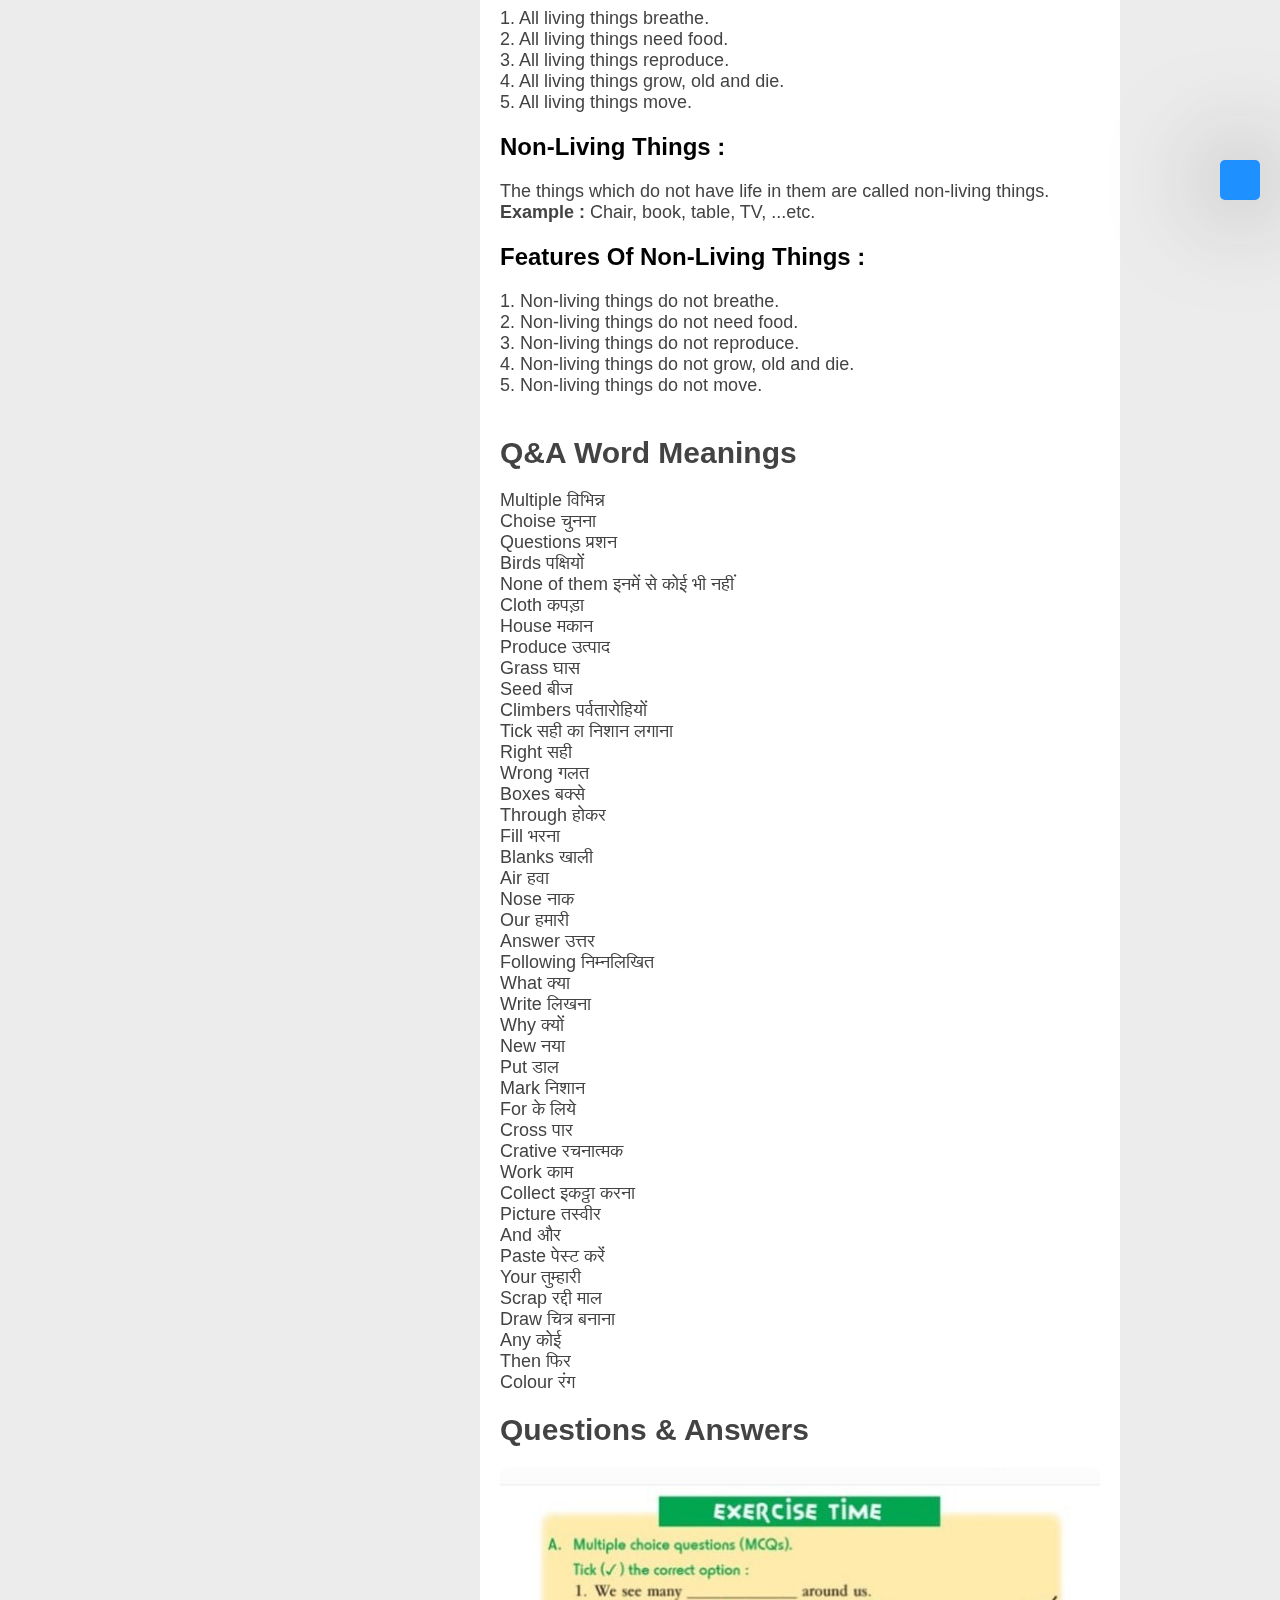
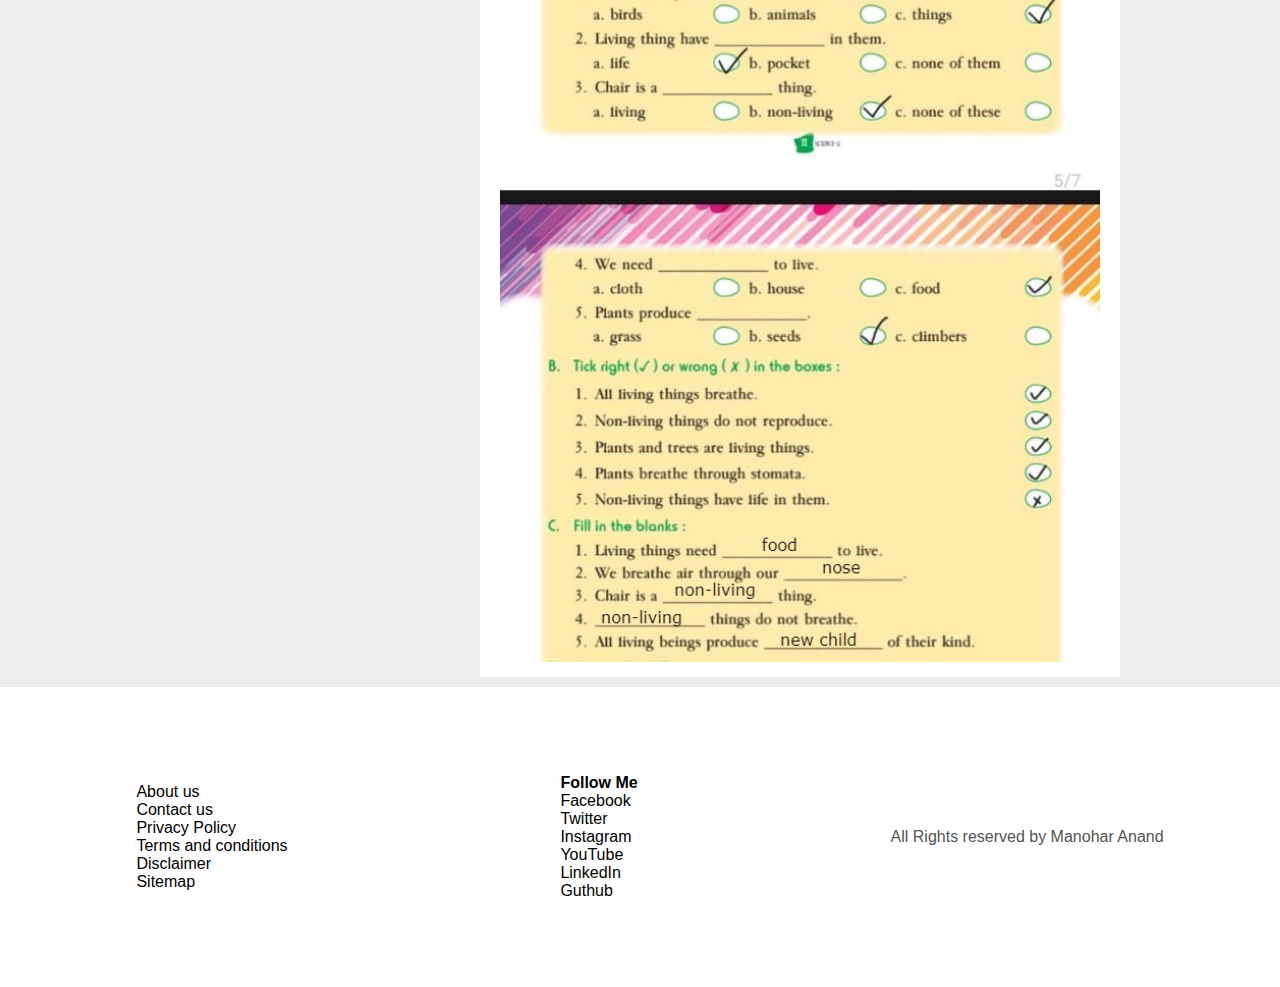
==== commit 193addef: "update index.html" ====
--- a/index.html
+++ b/index.html
@@ -211,7 +211,9 @@
 				<p id="Questions_Ans" style="font-size: 30px;">
 					<b>Questions & Answers</b>
 				</p>
-
+				<p>
+				  <img src="https://charmingprogrammer.github.io/ManoharAanand/Class%202%20chapter%201%20Q&A(2).jpg" alt="Chapter1" />
+				</p> 
 			</div>
 			<!--👆👆👆👆👆👆👆👆👆👆👆-->
 		</div>
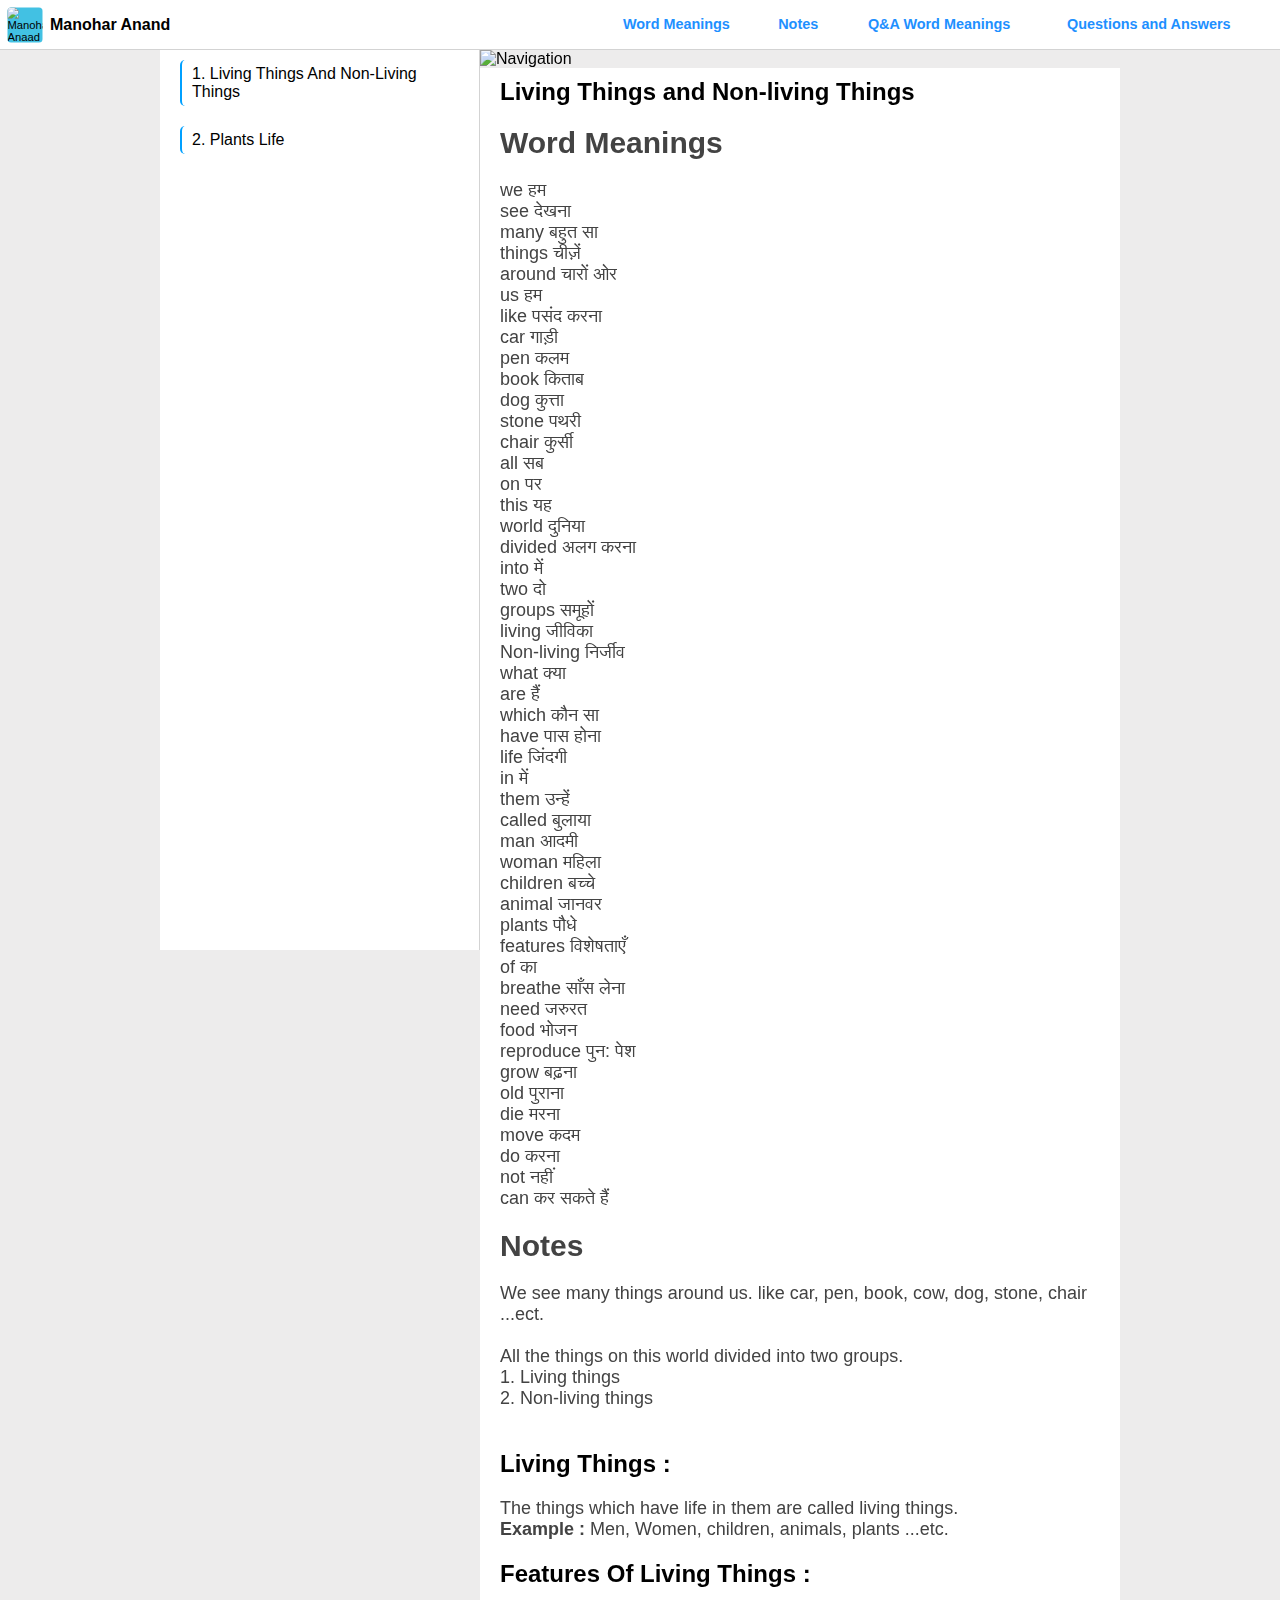
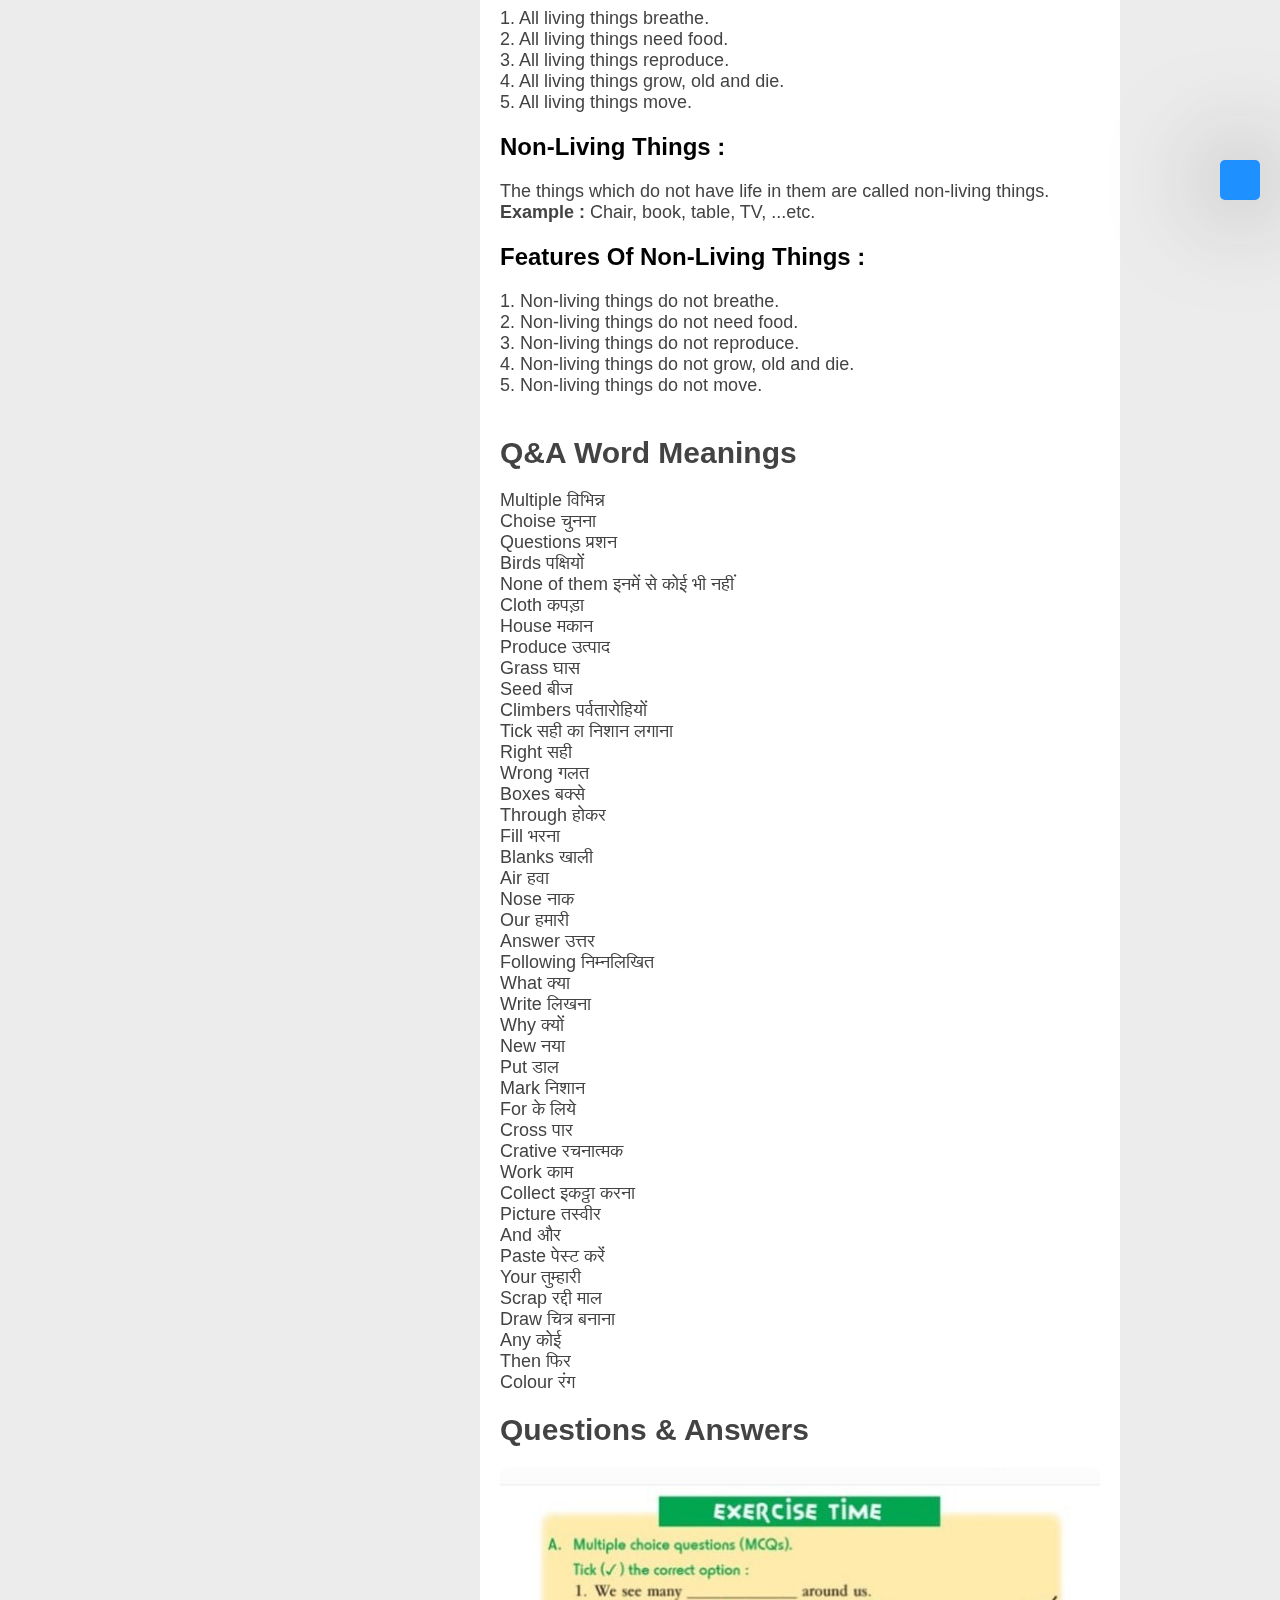
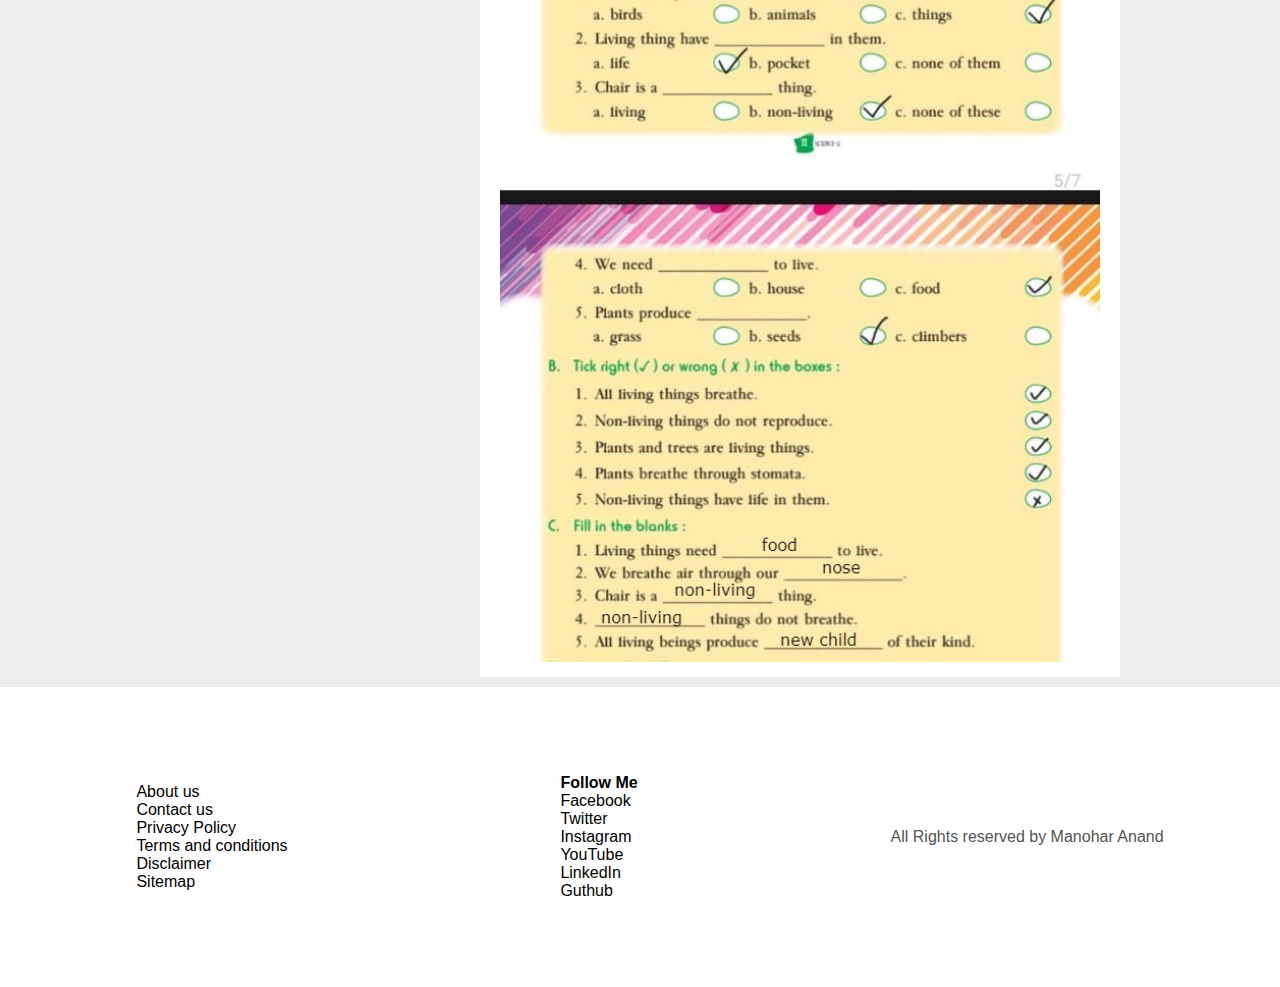
==== commit bf922d80: "changed" ====
--- a/index.html
+++ b/index.html
@@ -6,7 +6,7 @@
 	<meta name="viewport" content="width=device-width, initial-scale=1.0, maximum-scale=1.0, user-scalable=0">
 	<title>Science Class 2 Chapter 1 : Living Things and Non-living Things</title>
 
-	<meta name="description" content="Simple explanation about web development and some FAQ. let's go" />
+	<meta name="description" content="Explain  science chapter 01." />
 
 	<script src="https://kit.fontawesome.com/9e0ab445c3.js" crossorigin="anonymous"></script>
 
@@ -57,7 +57,7 @@
             </div>
 			<!-- subtopics access -->
 			<div id="subTopics">
-				<ul id="topics">
+				<ul id="topics" style="flex-direction: column-reverse;">
 				</ul>
 			</div>
 	<div id="container" onclick="CloseNav()">
@@ -65,6 +65,7 @@
         <div id="index_page">
 			<ul id="topics">
 				<li><a href="index.html">1. Living Things and Non-living Things</a></li>
+				<li><a href="https://charmingprogrammer.github.io/ManoharAanand/Plants_life_chapter_2_Science_class2.html">2. Plants Life</a></li>
 			</ul>
         </div>
 		<div id="page1">
--- a/style.css
+++ b/style.css
@@ -16,7 +16,6 @@
   justify-content: flex-start;
   align-items: flex-start;
   flex-wrap: wrap;
-  flex-direction: column-reverse;
 }
 #topics li {
   list-style-type: none;
